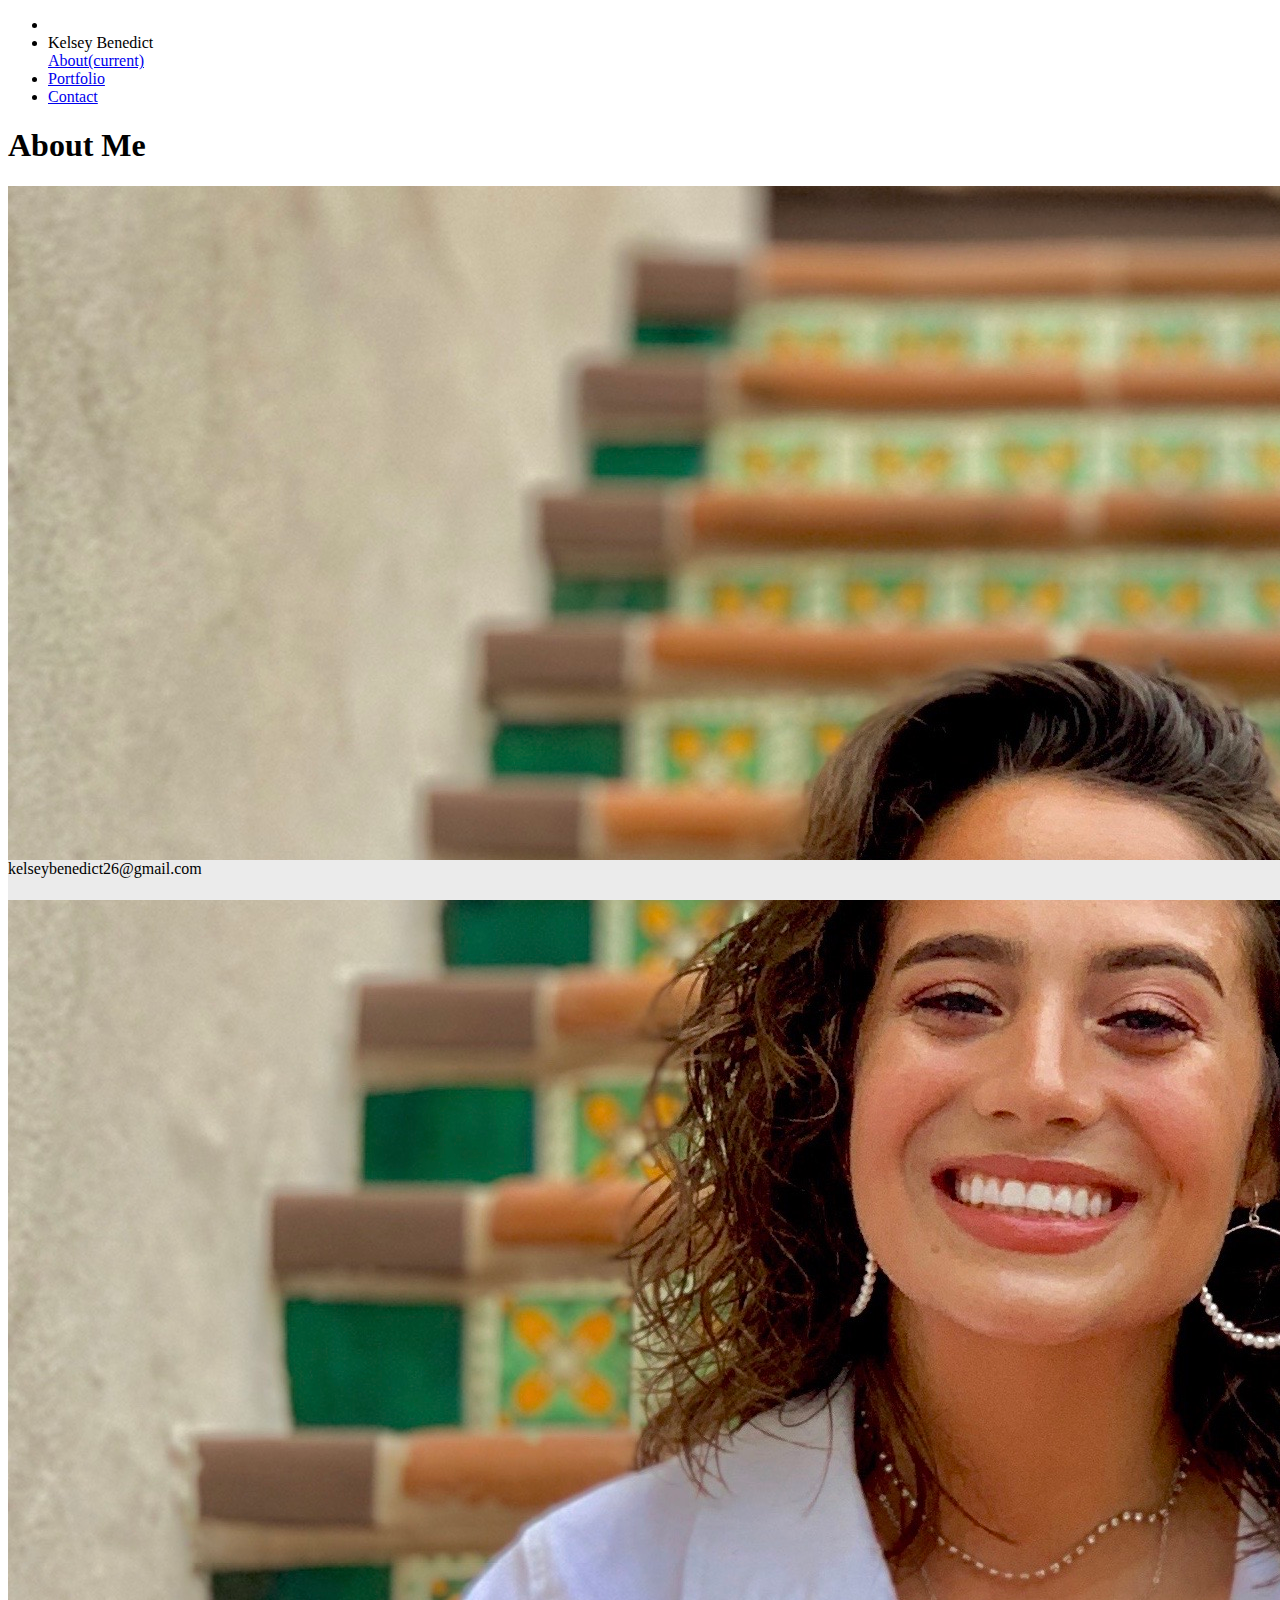
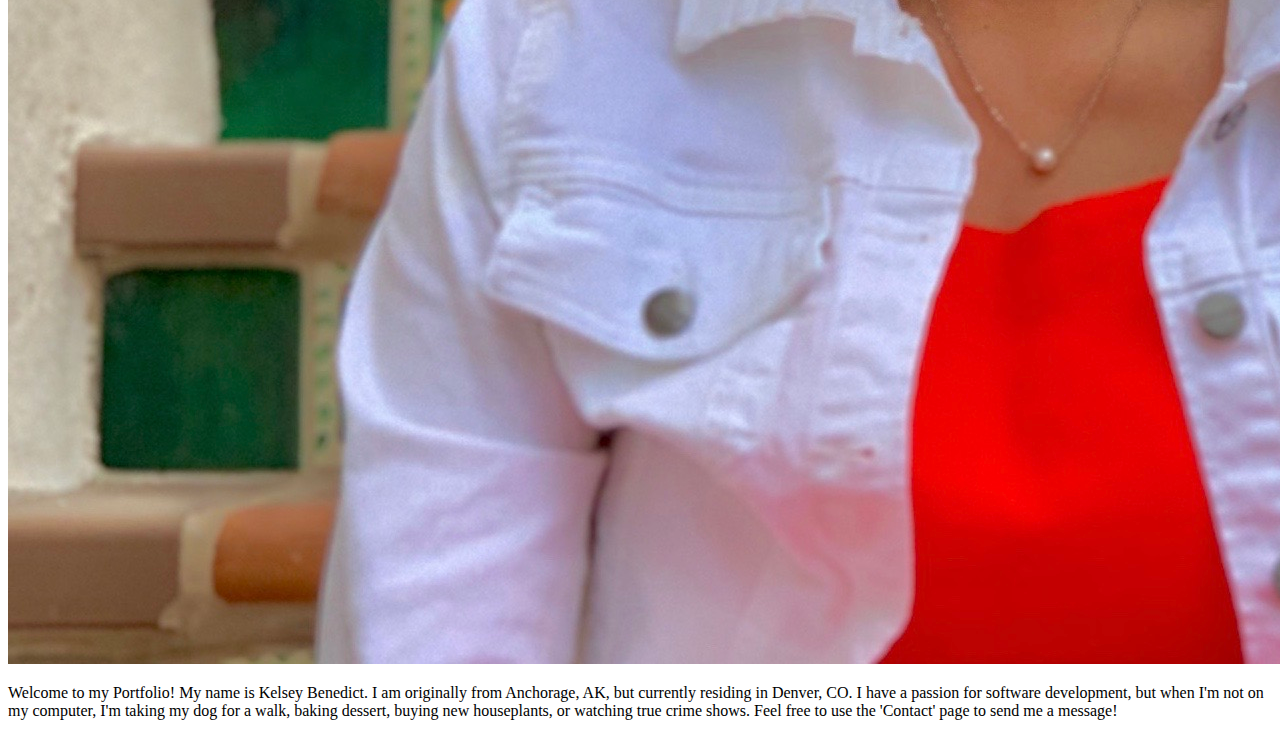
==== 02-Responsive Portfolio/Develop/index.html @ e52fd431 "modified index" ====
<!DOCTYPE html>
<html lang="en">
  <head>
    <!-- Required meta tags -->
    <meta charset="utf-8" />
    <meta
      name="viewport"
      content="width=device-width, initial-scale=1, shrink-to-fit=no"
    />

    <!-- Bootstrap CSS -->
    <link
      rel="stylesheet"
      href="https://cdn.jsdelivr.net/npm/bootstrap@4.5.3/dist/css/bootstrap.min.css"
      integrity="sha384-TX8t27EcRE3e/ihU7zmQxVncDAy5uIKz4rEkgIXeMed4M0jlfIDPvg6uqKI2xXr2"
      crossorigin="anonymous"
    />
    <link rel="stylesheet" href="./css/style.css">

    <title>Kelsey's Portfolio</title>
  </head>
  <body>
    <nav class="navbar navbar-expand-lg navbar-light bg-light">
      <div class="collapse navbar-collapse" id="navbarNav">
        <ul class="navbar-nav">
          <li class="nav-item active">
            <li class="nav-item">
              Kelsey Benedict</li>
            <a class="nav-link" href="./index.html"
              >About<span class="sr-only">(current)</span></a
            >
          </li>
          <li class="nav-item">
            <a class="nav-link" href="./portfolio.html">Portfolio</a>
          </li>
          <li class="nav-item">
            <a class="nav-link" href="./contact.html">Contact</a>
          </li>
        </ul>
      </div>
    </nav>
    <div class="container">
      <div class="row">
       <h1>About Me</h1>
      </div>
      <div class="row">
          <div class="col-sm-4">
          <div class="card" style="width: 18rem">
            <img
              src="./images/bio.png"
              class="card-img-top"
              alt="Photo of me on a decorative staircase"
            />
          </div>
        </div>
          <div class="col-sm-4"><p>
            Welcome to my Portfolio! My name is Kelsey Benedict. I am originally
            from Anchorage, AK, but currently residing in Denver, CO. I have a
            passion for software development, but when I'm not on my computer,
            I'm taking my dog for a walk, baking dessert, buying new
            houseplants, or watching true crime shows. Feel free to use the
            'Contact' page to send me a message!
          </p></div>
          </div>
        
      </div>
    </div>

    <!-- Optional JavaScript; choose one of the two! -->

    <!-- Option 1: jQuery and Bootstrap Bundle (includes Popper) -->
    <script
      src="https://code.jquery.com/jquery-3.5.1.slim.min.js"
      integrity="sha384-DfXdz2htPH0lsSSs5nCTpuj/zy4C+OGpamoFVy38MVBnE+IbbVYUew+OrCXaRkfj"
      crossorigin="anonymous"
    ></script>
    <script
      src="https://cdn.jsdelivr.net/npm/bootstrap@4.5.3/dist/js/bootstrap.bundle.min.js"
      integrity="sha384-ho+j7jyWK8fNQe+A12Hb8AhRq26LrZ/JpcUGGOn+Y7RsweNrtN/tE3MoK7ZeZDyx"
      crossorigin="anonymous"
    ></script>

    <!-- Option 2: jQuery, Popper.js, and Bootstrap JS
    <script src="https://code.jquery.com/jquery-3.5.1.slim.min.js" integrity="sha384-DfXdz2htPH0lsSSs5nCTpuj/zy4C+OGpamoFVy38MVBnE+IbbVYUew+OrCXaRkfj" crossorigin="anonymous"></script>
    <script src="https://cdn.jsdelivr.net/npm/popper.js@1.16.1/dist/umd/popper.min.js" integrity="sha384-9/reFTGAW83EW2RDu2S0VKaIzap3H66lZH81PoYlFhbGU+6BZp6G7niu735Sk7lN" crossorigin="anonymous"></script>
    <script src="https://cdn.jsdelivr.net/npm/bootstrap@4.5.3/dist/js/bootstrap.min.js" integrity="sha384-w1Q4orYjBQndcko6MimVbzY0tgp4pWB4lZ7lr30WKz0vr/aWKhXdBNmNb5D92v7s" crossorigin="anonymous"></script>
    -->
    <footer>kelseybenedict26@gmail.com</footer>
  </body>
</html>
---- 02-Responsive Portfolio/Develop/css/style.css ----
body{
    background-image: url(./images/background.jpg);
    background-position: center;
    background-size: 100%;
    height: auto;

}

.col-sm-4 {
background-color: white;
}
footer {
  background-color: #ebebeb;
  position: absolute;
  bottom: 0;
  width: 100%;
  height: 2.5rem;
}
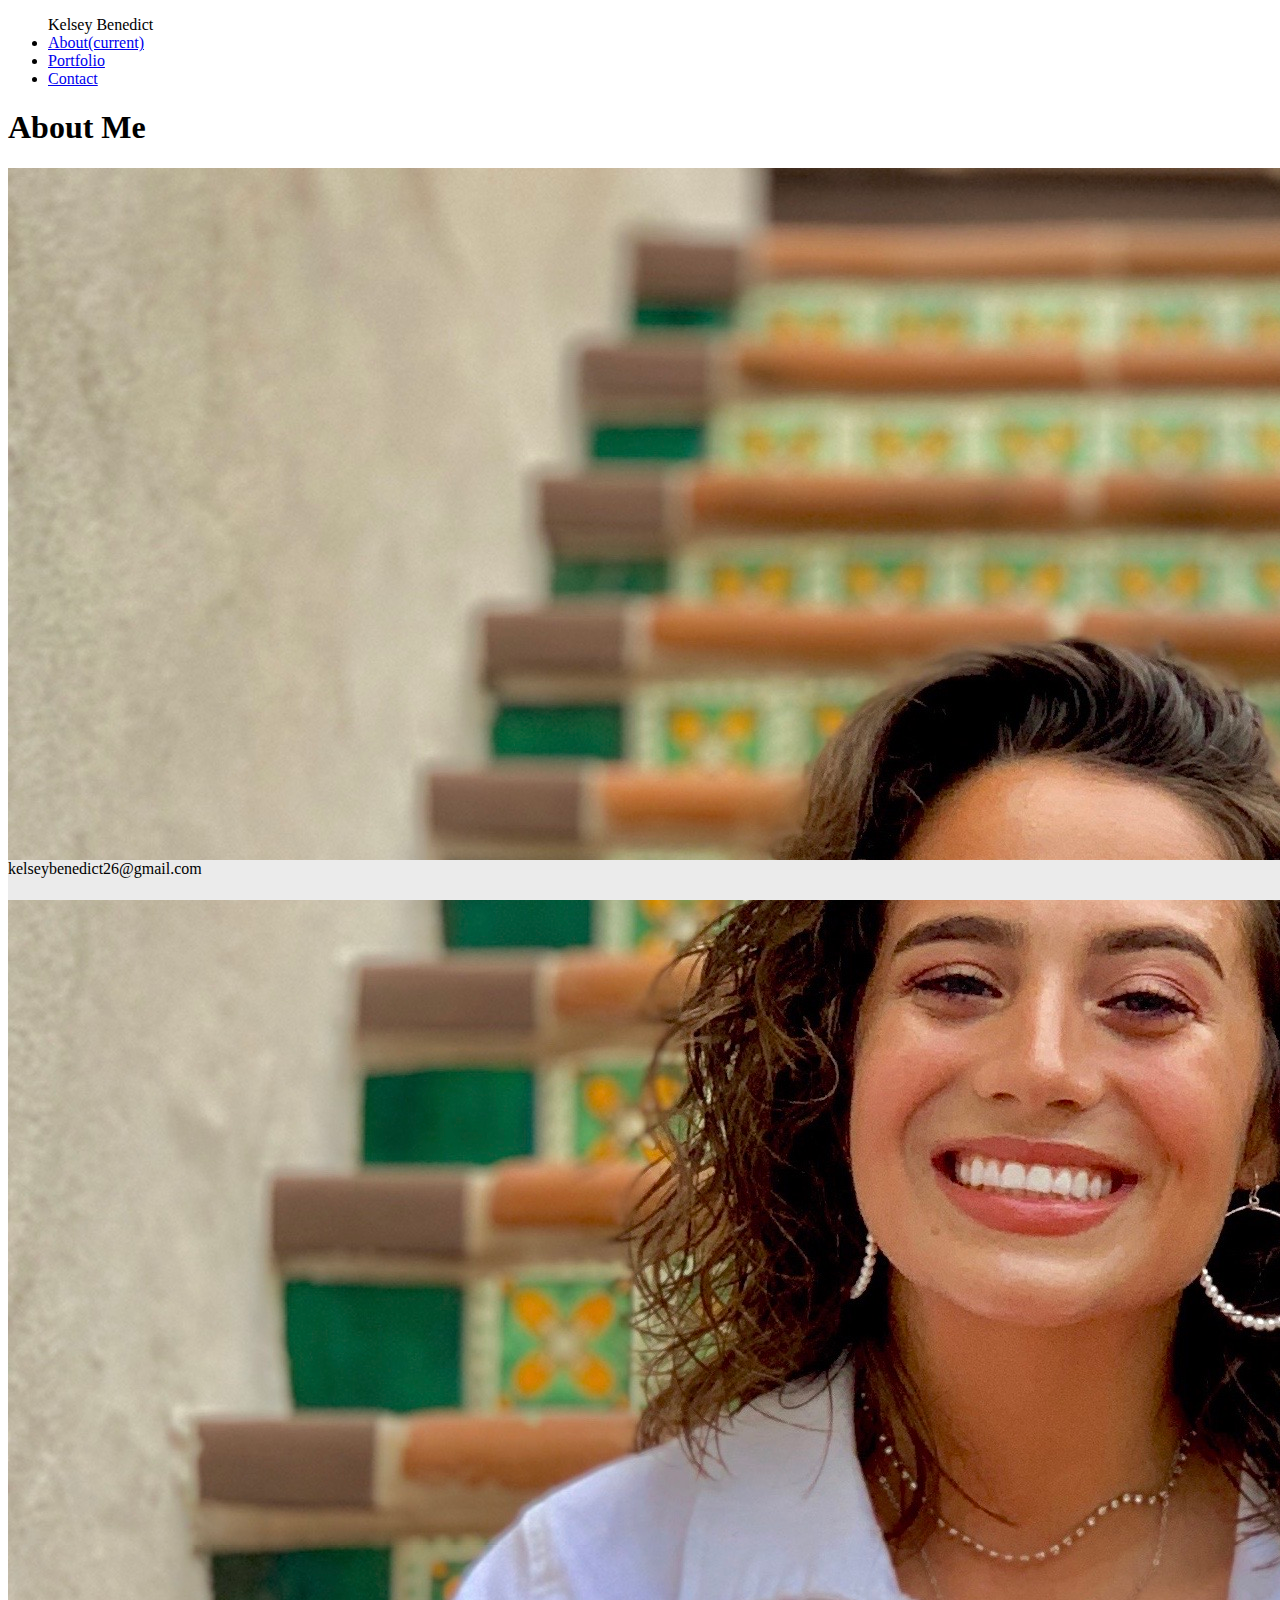
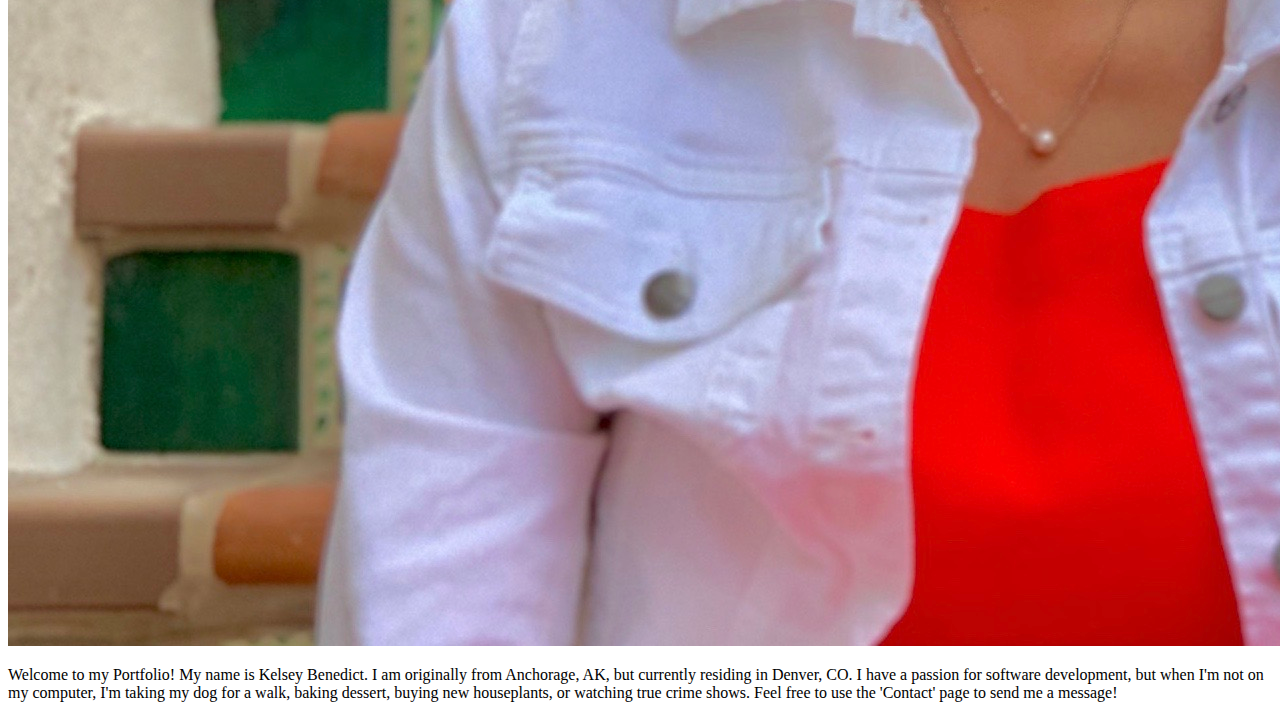
==== commit f05132bf: "modified index" ====
--- a/02-Responsive Portfolio/Develop/index.html
+++ b/02-Responsive Portfolio/Develop/index.html
@@ -16,16 +16,15 @@
       crossorigin="anonymous"
     />
     <link rel="stylesheet" href="./css/style.css">
-
     <title>Kelsey's Portfolio</title>
   </head>
   <body>
     <nav class="navbar navbar-expand-lg navbar-light bg-light">
       <div class="collapse navbar-collapse" id="navbarNav">
         <ul class="navbar-nav">
+          <span class="navbar-brand mb-1 h1">Kelsey Benedict</span>
           <li class="nav-item active">
-            <li class="nav-item">
-              Kelsey Benedict</li>
+          
             <a class="nav-link" href="./index.html"
               >About<span class="sr-only">(current)</span></a
             >
@@ -41,30 +40,28 @@
     </nav>
     <div class="container">
       <div class="row">
-       <h1>About Me</h1>
-      </div>
-      <div class="row">
-          <div class="col-sm-4">
-          <div class="card" style="width: 18rem">
-            <img
-              src="./images/bio.png"
-              class="card-img-top"
-              alt="Photo of me on a decorative staircase"
-            />
+        <div class="col-md-8">
+          <div class="page-header">
+            <h1>About Me</h1>
           </div>
-        </div>
-          <div class="col-sm-4"><p>
+          <div class="row">
+            <div class="col-md-3">
+              <img src="./images/bio.png" alt="Photo of me on a decorative staircase" class="img-thumbnail">
+            </div>
+          <div class="col-md-9"><p>
             Welcome to my Portfolio! My name is Kelsey Benedict. I am originally
             from Anchorage, AK, but currently residing in Denver, CO. I have a
             passion for software development, but when I'm not on my computer,
             I'm taking my dog for a walk, baking dessert, buying new
             houseplants, or watching true crime shows. Feel free to use the
             'Contact' page to send me a message!
-          </p></div>
-          </div>
-        
+          </p>
+        </div>
+        </div>
       </div>
-    </div>
+      </div>
+      </div>
+      <footer>kelseybenedict26@gmail.com</footer>
 
     <!-- Optional JavaScript; choose one of the two! -->
 
@@ -85,6 +82,6 @@
     <script src="https://cdn.jsdelivr.net/npm/popper.js@1.16.1/dist/umd/popper.min.js" integrity="sha384-9/reFTGAW83EW2RDu2S0VKaIzap3H66lZH81PoYlFhbGU+6BZp6G7niu735Sk7lN" crossorigin="anonymous"></script>
     <script src="https://cdn.jsdelivr.net/npm/bootstrap@4.5.3/dist/js/bootstrap.min.js" integrity="sha384-w1Q4orYjBQndcko6MimVbzY0tgp4pWB4lZ7lr30WKz0vr/aWKhXdBNmNb5D92v7s" crossorigin="anonymous"></script>
     -->
-    <footer>kelseybenedict26@gmail.com</footer>
+   
   </body>
 </html>
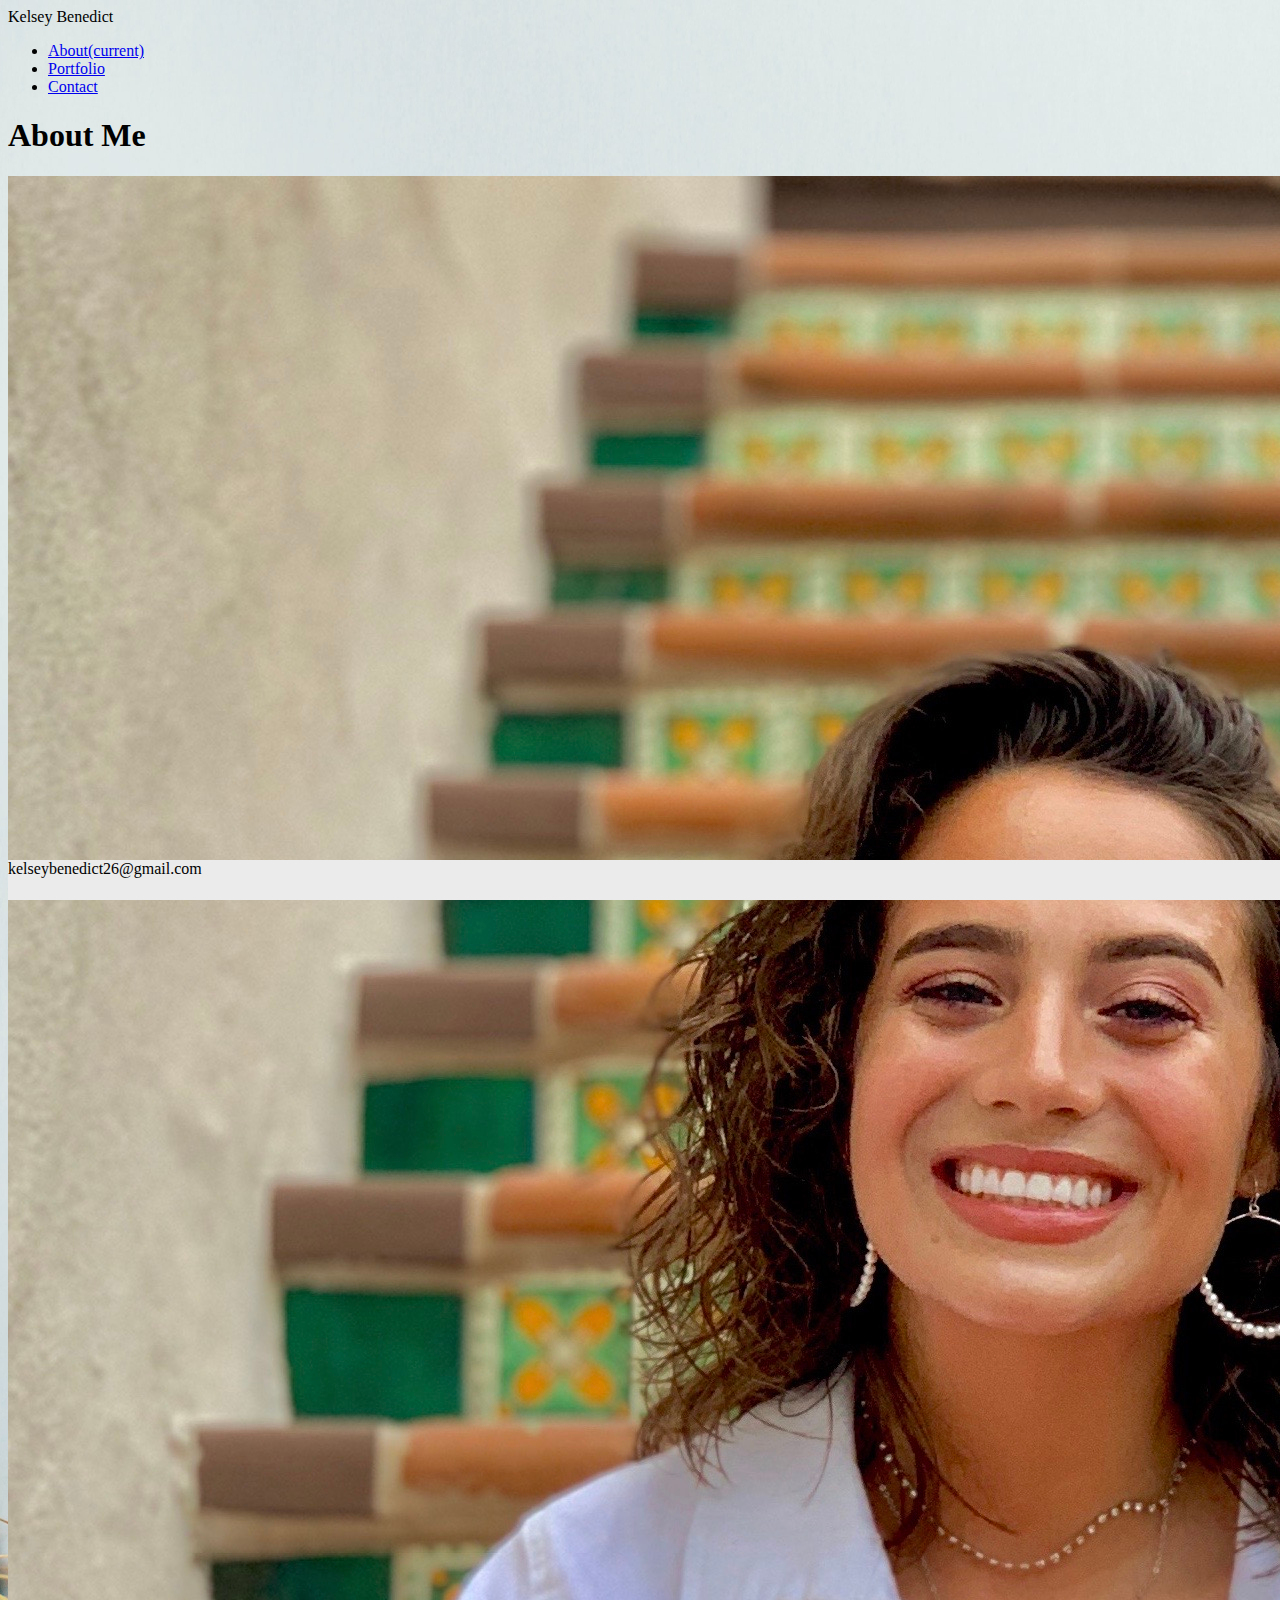
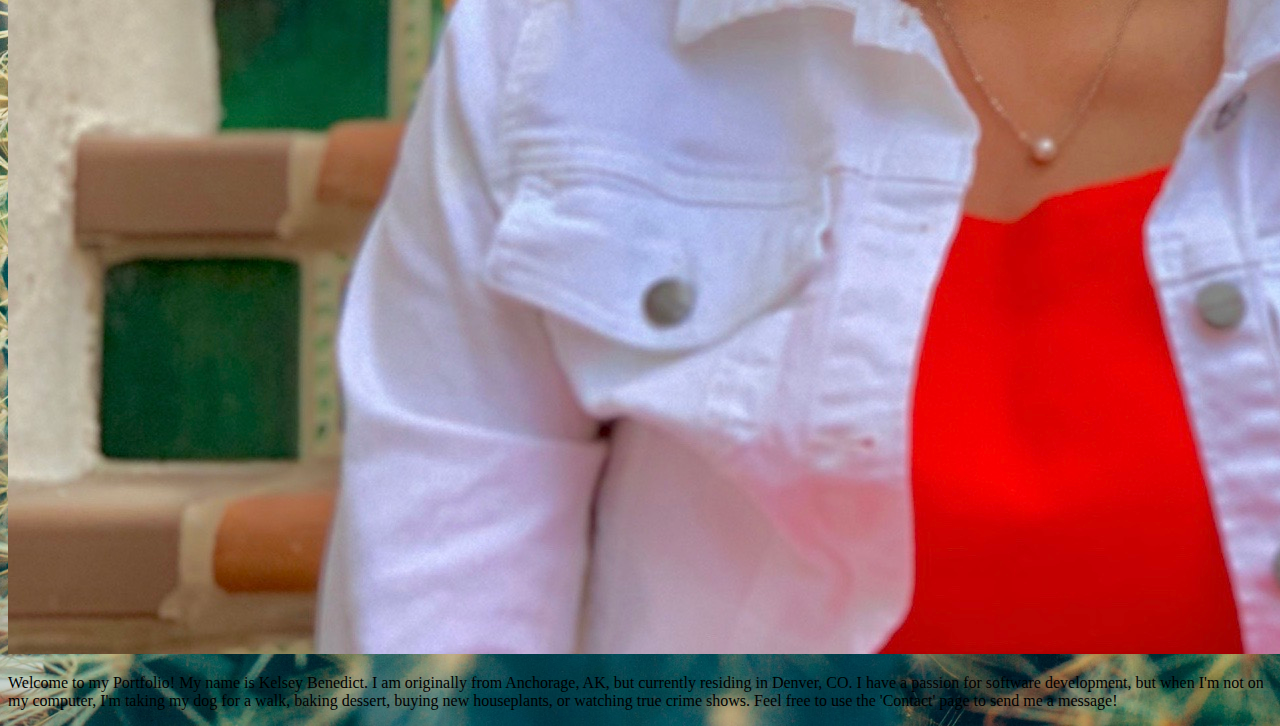
==== commit ff8fd379: "added responsiveness" ====
--- a/02-Responsive Portfolio/Develop/index.html
+++ b/02-Responsive Portfolio/Develop/index.html
@@ -21,8 +21,9 @@
   <body>
     <nav class="navbar navbar-expand-lg navbar-light bg-light">
       <div class="collapse navbar-collapse" id="navbarNav">
+        <span class="navbar-brand mb-1 h1">Kelsey Benedict</span>
         <ul class="navbar-nav">
-          <span class="navbar-brand mb-1 h1">Kelsey Benedict</span>
+          
           <li class="nav-item active">
           
             <a class="nav-link" href="./index.html"
@@ -48,7 +49,7 @@
             <div class="col-md-3">
               <img src="./images/bio.png" alt="Photo of me on a decorative staircase" class="img-thumbnail">
             </div>
-          <div class="col-md-9"><p>
+          <div class="col-md-9"><p class="card-text">
             Welcome to my Portfolio! My name is Kelsey Benedict. I am originally
             from Anchorage, AK, but currently residing in Denver, CO. I have a
             passion for software development, but when I'm not on my computer,
--- a/02-Responsive Portfolio/Develop/css/style.css
+++ b/02-Responsive Portfolio/Develop/css/style.css
@@ -1,8 +1,9 @@
 body{
-    background-image: url(./images/background.jpg);
+    background-image: url(../images/background.jpg);
     background-position: center;
-    background-size: 100%;
-    height: auto;
+    background-size: cover;
+  
+    
 
 }
 
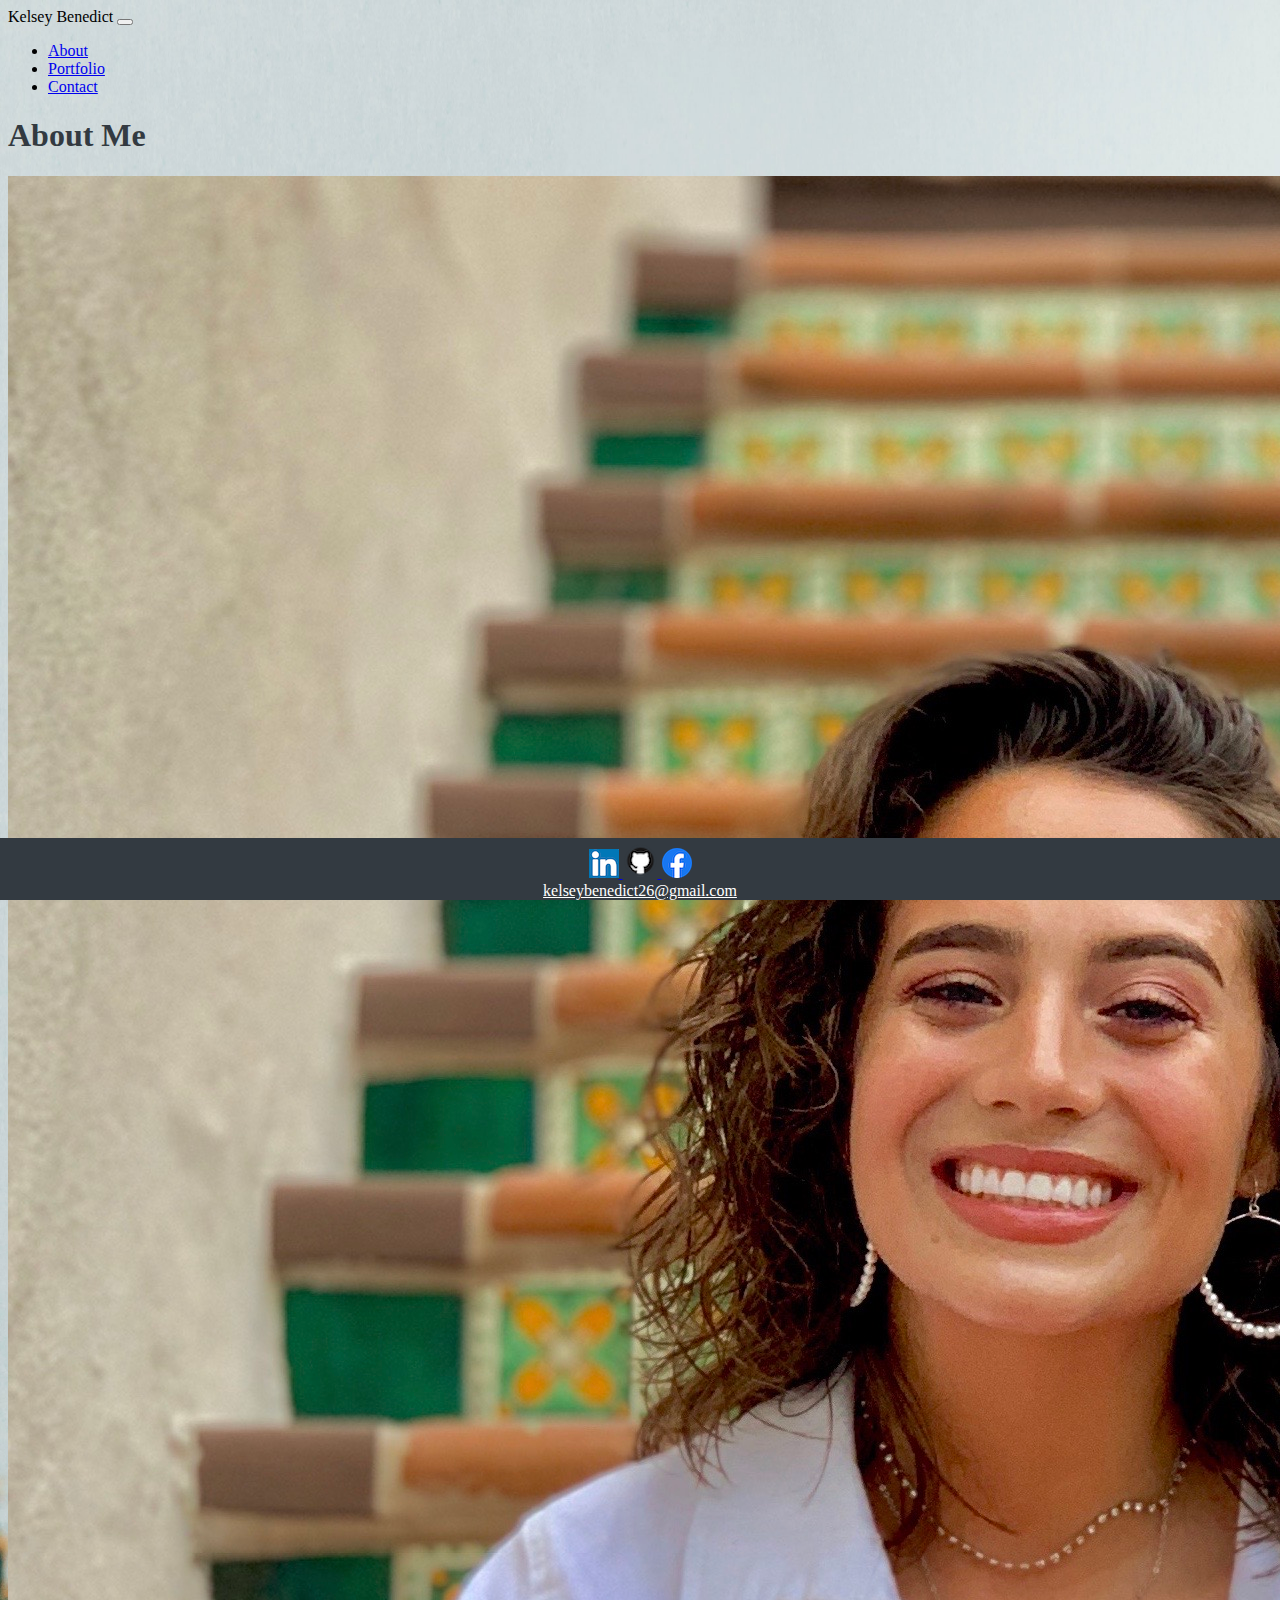
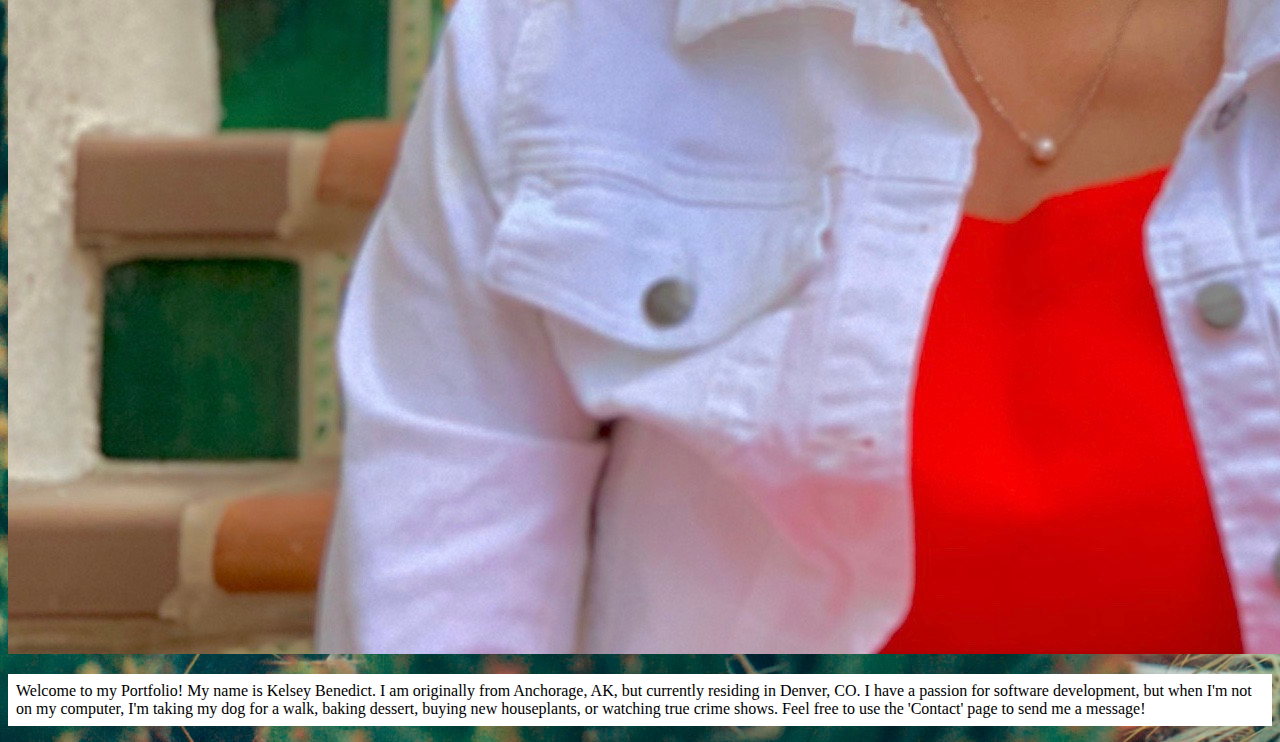
==== commit 15fef855: "finalized index, modifying contact/portfolio" ====
--- a/02-Responsive Portfolio/Develop/index.html
+++ b/02-Responsive Portfolio/Develop/index.html
@@ -19,16 +19,16 @@
     <title>Kelsey's Portfolio</title>
   </head>
   <body>
-    <nav class="navbar navbar-expand-lg navbar-light bg-light">
-      <div class="collapse navbar-collapse" id="navbarNav">
-        <span class="navbar-brand mb-1 h1">Kelsey Benedict</span>
-        <ul class="navbar-nav">
-          
-          <li class="nav-item active">
-          
-            <a class="nav-link" href="./index.html"
-              >About<span class="sr-only">(current)</span></a
-            >
+    <nav class="navbar navbar-expand-lg navbar-dark bg-dark">
+      <span class="navbar-brand mb-1 h1">Kelsey Benedict</span>
+      <button class="navbar-toggler" type="button" data-toggle="collapse" data-target="#navbarSupportedContent"
+        aria-controls="navbarSupportedContent" aria-expanded="false" aria-label="Toggle navigation">
+        <span class="navbar-toggler-icon"></span>
+      </button>
+      <div class="collapse navbar-collapse" id="navbarSupportedContent">
+        <ul class="nav navbar-nav navbar-right">
+          <li class="nav-item">
+            <a class="nav-link" href="./index.html">About</a>
           </li>
           <li class="nav-item">
             <a class="nav-link" href="./portfolio.html">Portfolio</a>
@@ -62,16 +62,35 @@
       </div>
       </div>
       </div>
-      <footer>kelseybenedict26@gmail.com</footer>
+      <div class="footer">
+        <div class="row">
+          <div class="col-md-4"></div>
+          <div class="col-md-4">
+            <a href="https://www.linkedin.com/in/kelsey-benedict-8396581a2/">
+              <img class="socialmedia" src="./images/linkedinlogo.png" alt="LinkedIn logo">
+            </a>
+            <a href="https://github.com/kelseybenedict/kelseybenedict.github.io">
+              <img class="socialmedia" src="./images/GitHub-Mark.png" alt="GitHub logo">
+            </a>
+            <a href="https://www.facebook.com/kelsey.benedict.1">
+              <img class="socialmedia" src="./images/facebook.png" alt="FaceBook logo">
+            </a>
+          </div>
+          <div class="col-md-4"></div>
+        </div>
+        <div class="row">
+          <div class="col-md-4"></div>
+          <div class="col-md-4">
+            <a id="email" href="mailto:kelseybenedict26@gmail.com" >kelseybenedict26@gmail.com</a>
+          </div>
+          <div class="col-md-4"></div>
+        </div>
+      </div>
 
     <!-- Optional JavaScript; choose one of the two! -->
 
     <!-- Option 1: jQuery and Bootstrap Bundle (includes Popper) -->
-    <script
-      src="https://code.jquery.com/jquery-3.5.1.slim.min.js"
-      integrity="sha384-DfXdz2htPH0lsSSs5nCTpuj/zy4C+OGpamoFVy38MVBnE+IbbVYUew+OrCXaRkfj"
-      crossorigin="anonymous"
-    ></script>
+    
     <script
       src="https://cdn.jsdelivr.net/npm/bootstrap@4.5.3/dist/js/bootstrap.bundle.min.js"
       integrity="sha384-ho+j7jyWK8fNQe+A12Hb8AhRq26LrZ/JpcUGGOn+Y7RsweNrtN/tE3MoK7ZeZDyx"
--- a/02-Responsive Portfolio/Develop/css/style.css
+++ b/02-Responsive Portfolio/Develop/css/style.css
@@ -1,19 +1,30 @@
 body{
     background-image: url(../images/background.jpg);
-    background-position: center;
     background-size: cover;
-  
-    
-
+}
+nav{
+  width: 100%;
+}
+.page-header{
+  color: #333a41;
 }
 
-.col-sm-4 {
-background-color: white;
+.card-text{
+  background-color: white;
+  padding: 8px;
 }
-footer {
-  background-color: #ebebeb;
-  position: absolute;
+.footer {
+  background-color: #333a41;
+  position: fixed;
+  left: 0;
   bottom: 0;
   width: 100%;
-  height: 2.5rem;
+  text-align: center;
 }
+
+.socialmedia{
+  margin-top: 5px;
+}
+#email{
+  color: white;
+}
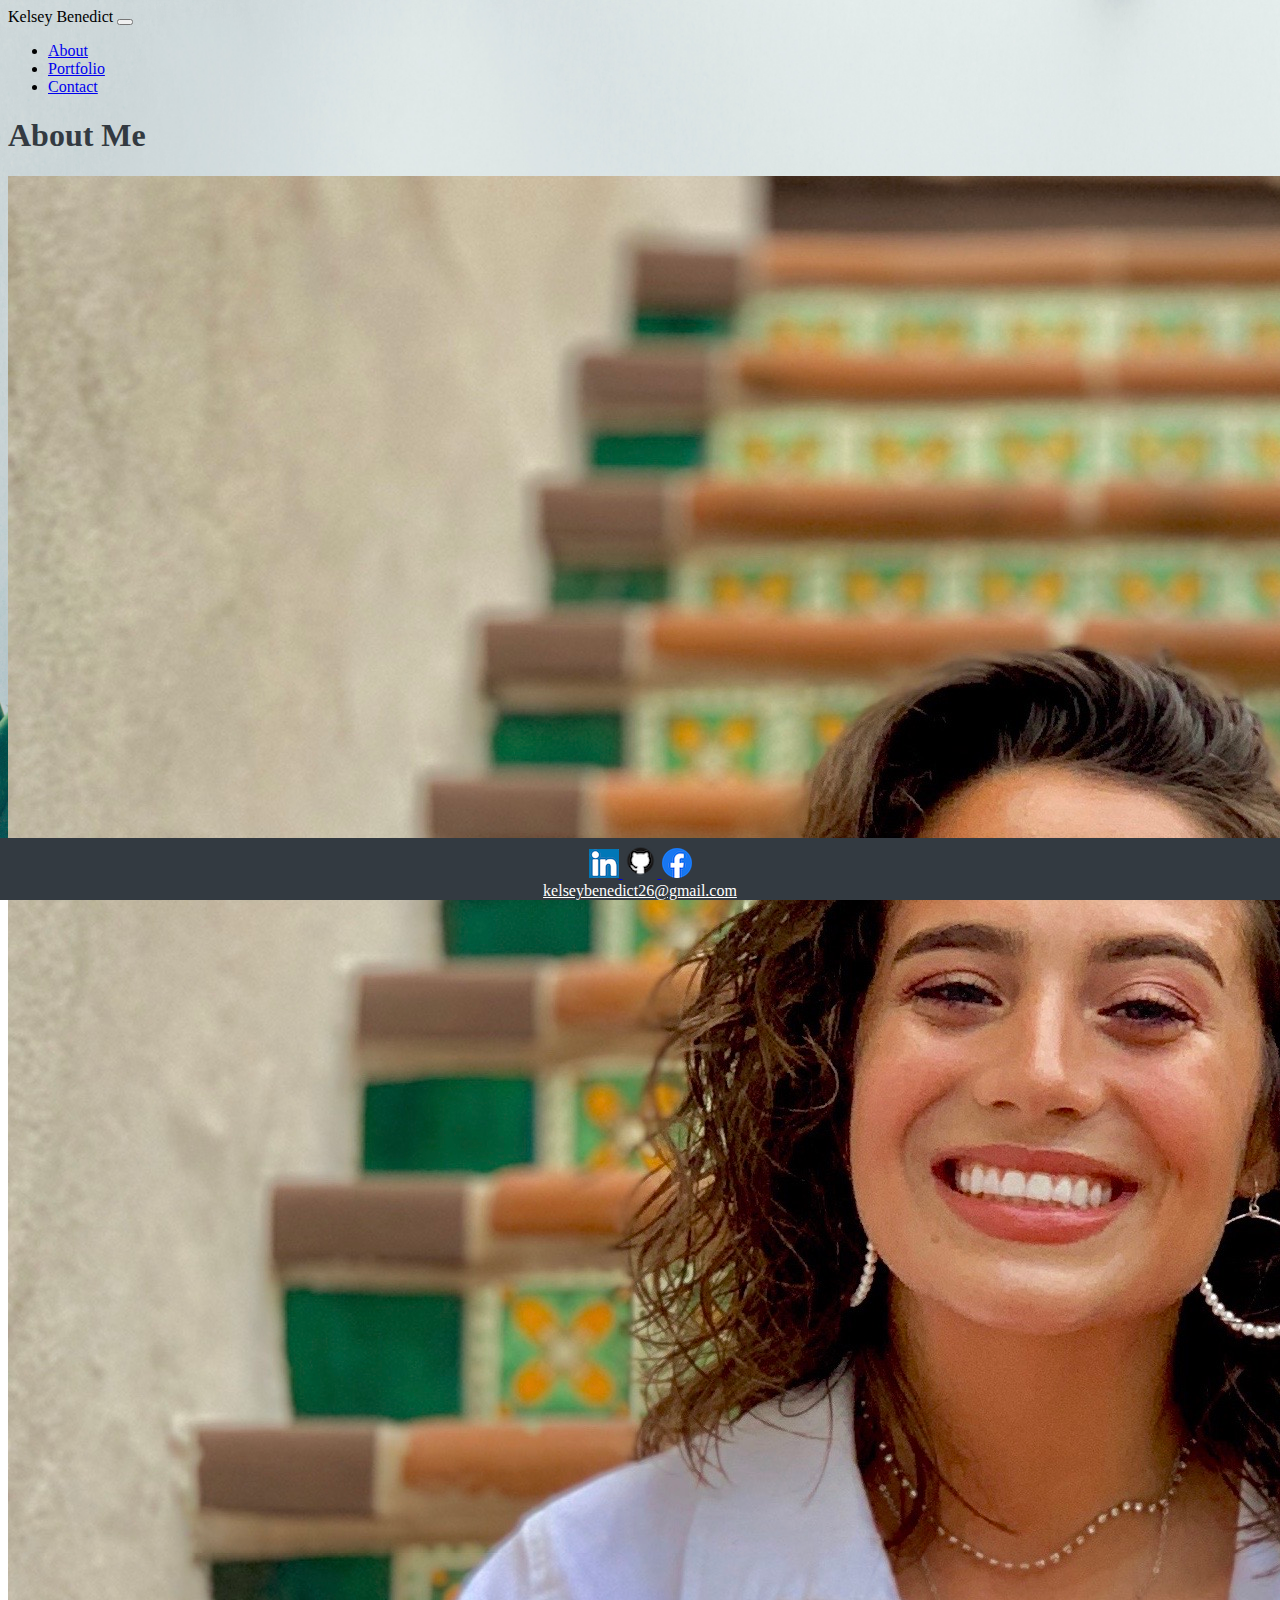
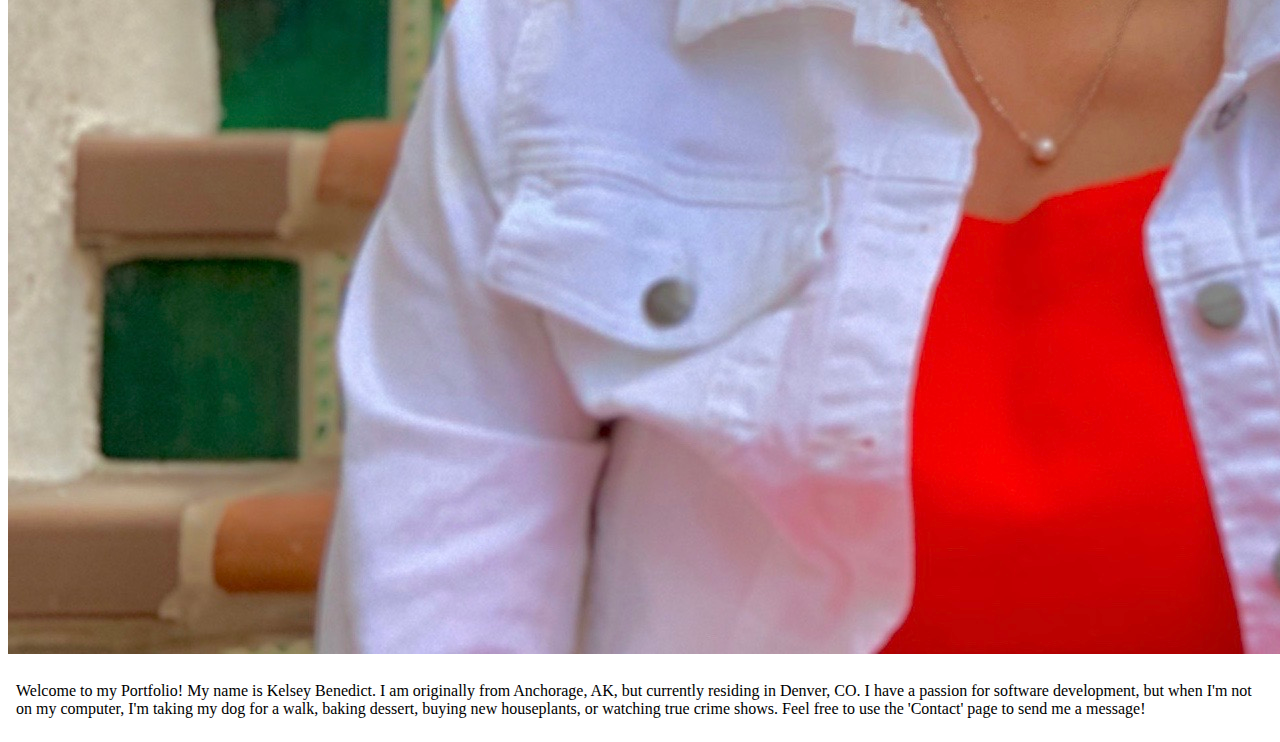
==== commit 5e093c48: "fixed dropdown nav bar" ====
--- a/02-Responsive Portfolio/Develop/index.html
+++ b/02-Responsive Portfolio/Develop/index.html
@@ -15,14 +15,21 @@
       integrity="sha384-TX8t27EcRE3e/ihU7zmQxVncDAy5uIKz4rEkgIXeMed4M0jlfIDPvg6uqKI2xXr2"
       crossorigin="anonymous"
     />
-    <link rel="stylesheet" href="./css/style.css">
+    <link rel="stylesheet" href="./css/style.css" />
     <title>Kelsey's Portfolio</title>
   </head>
   <body>
     <nav class="navbar navbar-expand-lg navbar-dark bg-dark">
       <span class="navbar-brand mb-1 h1">Kelsey Benedict</span>
-      <button class="navbar-toggler" type="button" data-toggle="collapse" data-target="#navbarSupportedContent"
-        aria-controls="navbarSupportedContent" aria-expanded="false" aria-label="Toggle navigation">
+      <button
+        class="navbar-toggler"
+        type="button"
+        data-toggle="collapse"
+        data-target="#navbarSupportedContent"
+        aria-controls="navbarSupportedContent"
+        aria-expanded="false"
+        aria-label="Toggle navigation"
+      >
         <span class="navbar-toggler-icon"></span>
       </button>
       <div class="collapse navbar-collapse" id="navbarSupportedContent">
@@ -36,6 +43,7 @@
           <li class="nav-item">
             <a class="nav-link" href="./contact.html">Contact</a>
           </li>
+          
         </ul>
       </div>
     </nav>
@@ -46,51 +54,77 @@
             <h1>About Me</h1>
           </div>
           <div class="row">
-            <div class="col-md-3">
-              <img src="./images/bio.png" alt="Photo of me on a decorative staircase" class="img-thumbnail">
+            <div class="col-md-3 col-sm-4">
+              <img
+                id="bio"
+                src="./images/bio.png"
+                alt="Photo of me on a decorative staircase"
+                class="img-thumbnail img-fluid"
+              />
             </div>
-          <div class="col-md-9"><p class="card-text">
-            Welcome to my Portfolio! My name is Kelsey Benedict. I am originally
-            from Anchorage, AK, but currently residing in Denver, CO. I have a
-            passion for software development, but when I'm not on my computer,
-            I'm taking my dog for a walk, baking dessert, buying new
-            houseplants, or watching true crime shows. Feel free to use the
-            'Contact' page to send me a message!
-          </p>
-        </div>
+            <div class="col-md-6 col-sm-4">
+              <p class="card-text">
+                Welcome to my Portfolio! My name is Kelsey Benedict. I am
+                originally from Anchorage, AK, but currently residing in Denver,
+                CO. I have a passion for software development, but when I'm not
+                on my computer, I'm taking my dog for a walk, baking dessert,
+                buying new houseplants, or watching true crime shows. Feel free
+                to use the 'Contact' page to send me a message!
+              </p>
+            </div>
+            <div class="col-md-3 col-sm-4"
+          </div>
         </div>
       </div>
+    </div>
+    <div class="footer">
+      <div class="row">
+        <div class="col-md-4"></div>
+        <div class="col-md-4">
+          <a href="https://www.linkedin.com/in/kelsey-benedict-8396581a2/">
+            <img
+              class="socialmedia"
+              src="./images/linkedinlogo.png"
+              alt="LinkedIn logo"
+            />
+          </a>
+          <a href="https://github.com/kelseybenedict/kelseybenedict.github.io">
+            <img
+              class="socialmedia"
+              src="./images/GitHub-Mark.png"
+              alt="GitHub logo"
+            />
+          </a>
+          <a href="https://www.facebook.com/kelsey.benedict.1">
+            <img
+              class="socialmedia"
+              src="./images/facebook.png"
+              alt="FaceBook logo"
+            />
+          </a>
+        </div>
+        <div class="col-md-4"></div>
       </div>
+      <div class="row">
+        <div class="col-md-4"></div>
+        <div class="col-md-4">
+          <a id="email" href="mailto:kelseybenedict26@gmail.com"
+            >kelseybenedict26@gmail.com</a
+          >
+        </div>
+        <div class="col-md-4"></div>
       </div>
-      <div class="footer">
-        <div class="row">
-          <div class="col-md-4"></div>
-          <div class="col-md-4">
-            <a href="https://www.linkedin.com/in/kelsey-benedict-8396581a2/">
-              <img class="socialmedia" src="./images/linkedinlogo.png" alt="LinkedIn logo">
-            </a>
-            <a href="https://github.com/kelseybenedict/kelseybenedict.github.io">
-              <img class="socialmedia" src="./images/GitHub-Mark.png" alt="GitHub logo">
-            </a>
-            <a href="https://www.facebook.com/kelsey.benedict.1">
-              <img class="socialmedia" src="./images/facebook.png" alt="FaceBook logo">
-            </a>
-          </div>
-          <div class="col-md-4"></div>
-        </div>
-        <div class="row">
-          <div class="col-md-4"></div>
-          <div class="col-md-4">
-            <a id="email" href="mailto:kelseybenedict26@gmail.com" >kelseybenedict26@gmail.com</a>
-          </div>
-          <div class="col-md-4"></div>
-        </div>
-      </div>
+    </div>
 
     <!-- Optional JavaScript; choose one of the two! -->
 
     <!-- Option 1: jQuery and Bootstrap Bundle (includes Popper) -->
-    
+
+    <script
+      src="https://code.jquery.com/jquery-3.5.1.slim.min.js"
+      integrity="sha384-DfXdz2htPH0lsSSs5nCTpuj/zy4C+OGpamoFVy38MVBnE+IbbVYUew+OrCXaRkfj"
+      crossorigin="anonymous"
+    ></script>
     <script
       src="https://cdn.jsdelivr.net/npm/bootstrap@4.5.3/dist/js/bootstrap.bundle.min.js"
       integrity="sha384-ho+j7jyWK8fNQe+A12Hb8AhRq26LrZ/JpcUGGOn+Y7RsweNrtN/tE3MoK7ZeZDyx"
@@ -102,6 +136,5 @@
     <script src="https://cdn.jsdelivr.net/npm/popper.js@1.16.1/dist/umd/popper.min.js" integrity="sha384-9/reFTGAW83EW2RDu2S0VKaIzap3H66lZH81PoYlFhbGU+6BZp6G7niu735Sk7lN" crossorigin="anonymous"></script>
     <script src="https://cdn.jsdelivr.net/npm/bootstrap@4.5.3/dist/js/bootstrap.min.js" integrity="sha384-w1Q4orYjBQndcko6MimVbzY0tgp4pWB4lZ7lr30WKz0vr/aWKhXdBNmNb5D92v7s" crossorigin="anonymous"></script>
     -->
-   
   </body>
 </html>
--- a/02-Responsive Portfolio/Develop/css/style.css
+++ b/02-Responsive Portfolio/Develop/css/style.css
@@ -1,17 +1,23 @@
 body{
     background-image: url(../images/background.jpg);
     background-size: cover;
+    background-repeat: no-repeat; 
+    background-attachment: fixed;
+    background-position: center center;
+    height: 100%;
+   
 }
+
 nav{
   width: 100%;
 }
 .page-header{
   color: #333a41;
 }
-
 .card-text{
   background-color: white;
   padding: 8px;
+  height:100%;
 }
 .footer {
   background-color: #333a41;
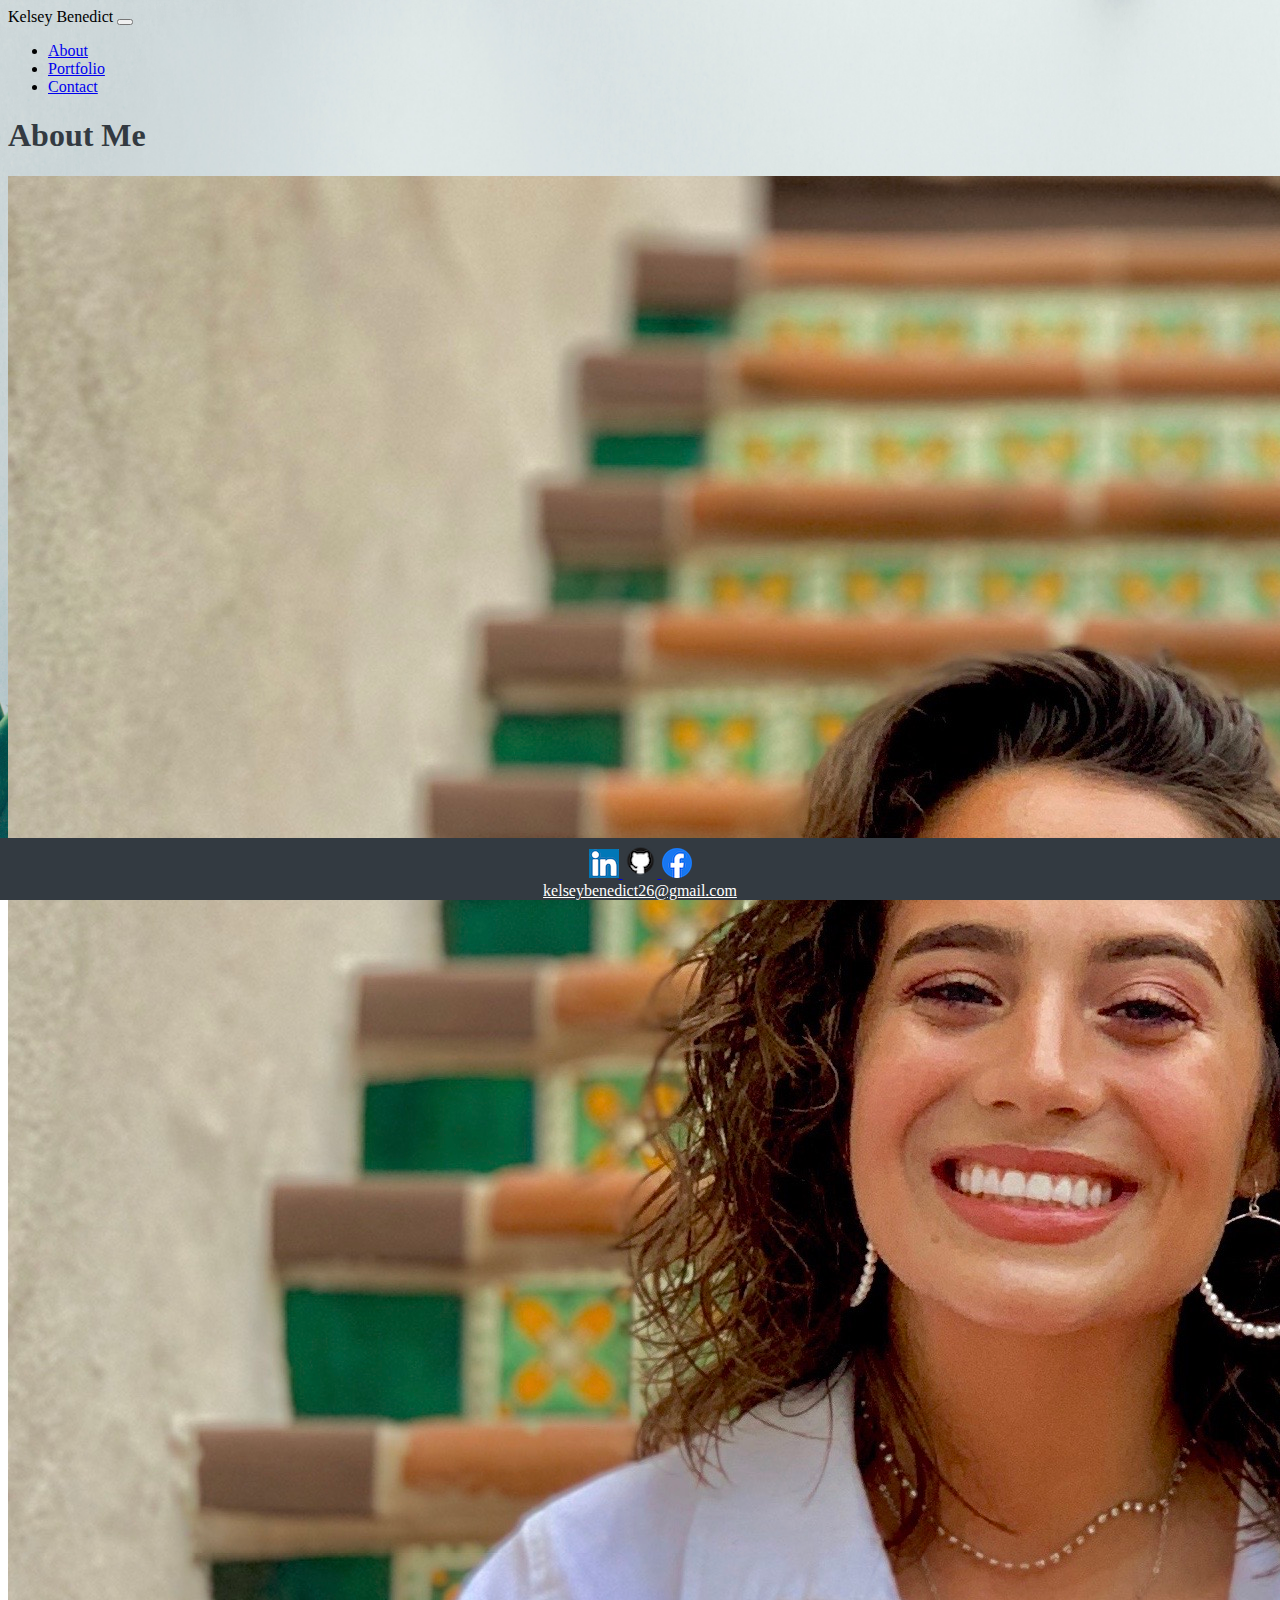
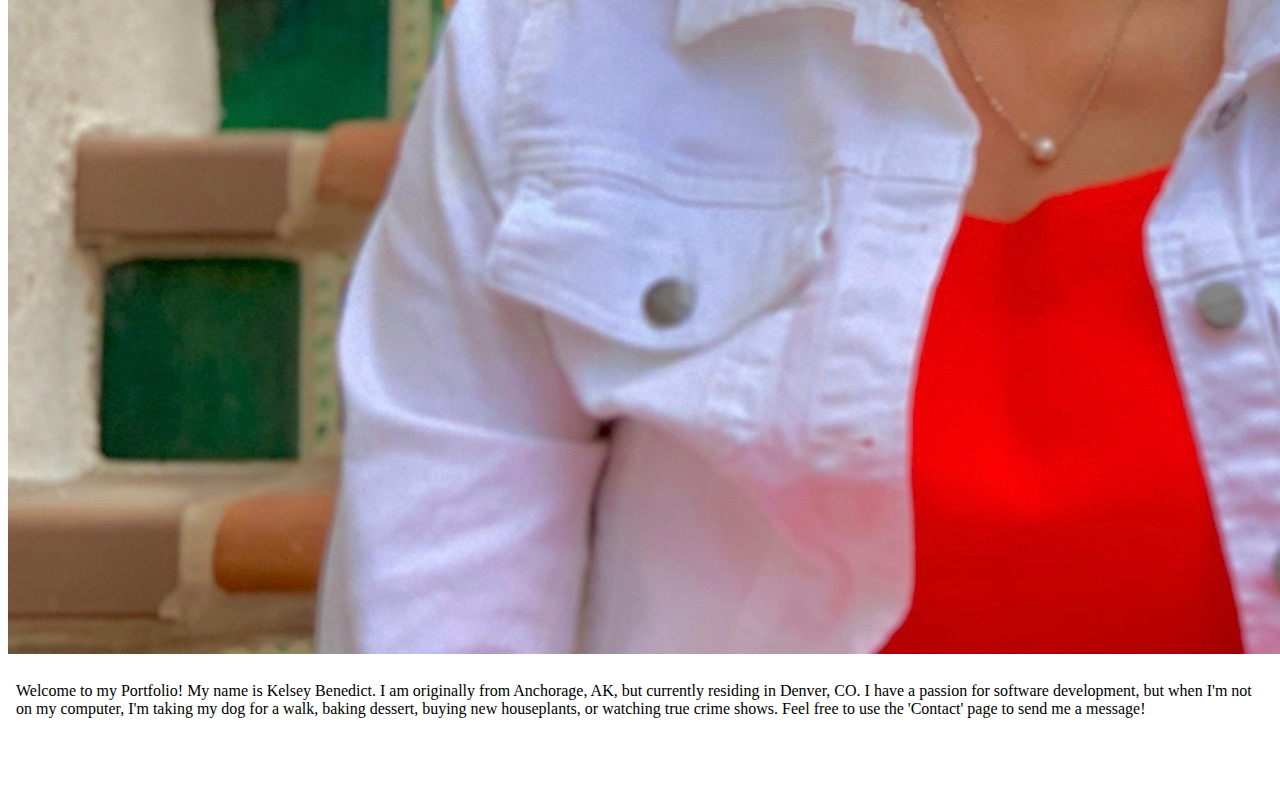
==== commit e1ee83d0: "fixed footer" ====
--- a/02-Responsive Portfolio/Develop/index.html
+++ b/02-Responsive Portfolio/Develop/index.html
@@ -54,7 +54,7 @@
             <h1>About Me</h1>
           </div>
           <div class="row">
-            <div class="col-md-3 col-sm-4">
+            <div class="col-md-4 col-sm-6">
               <img
                 id="bio"
                 src="./images/bio.png"
@@ -62,7 +62,7 @@
                 class="img-thumbnail img-fluid"
               />
             </div>
-            <div class="col-md-6 col-sm-4">
+            <div class="col-md-8 col-sm-6">
               <p class="card-text">
                 Welcome to my Portfolio! My name is Kelsey Benedict. I am
                 originally from Anchorage, AK, but currently residing in Denver,
@@ -72,11 +72,17 @@
                 to use the 'Contact' page to send me a message!
               </p>
             </div>
-            <div class="col-md-3 col-sm-4"
+            
           </div>
+          
         </div>
+        
       </div>
+      <div class="row" id="bottom-row">
+        <div class="col-md-6"></div>
+        </div>
     </div>
+    
     <div class="footer">
       <div class="row">
         <div class="col-md-4"></div>
--- a/02-Responsive Portfolio/Develop/css/style.css
+++ b/02-Responsive Portfolio/Develop/css/style.css
@@ -5,7 +5,6 @@
     background-attachment: fixed;
     background-position: center center;
     height: 100%;
-   
 }
 
 nav{
@@ -14,10 +13,15 @@
 .page-header{
   color: #333a41;
 }
+
 .card-text{
   background-color: white;
   padding: 8px;
   height:100%;
+}
+#bottom-row{
+  margin-bottom: 30px;
+  padding-bottom: 30px;
 }
 .footer {
   background-color: #333a41;
